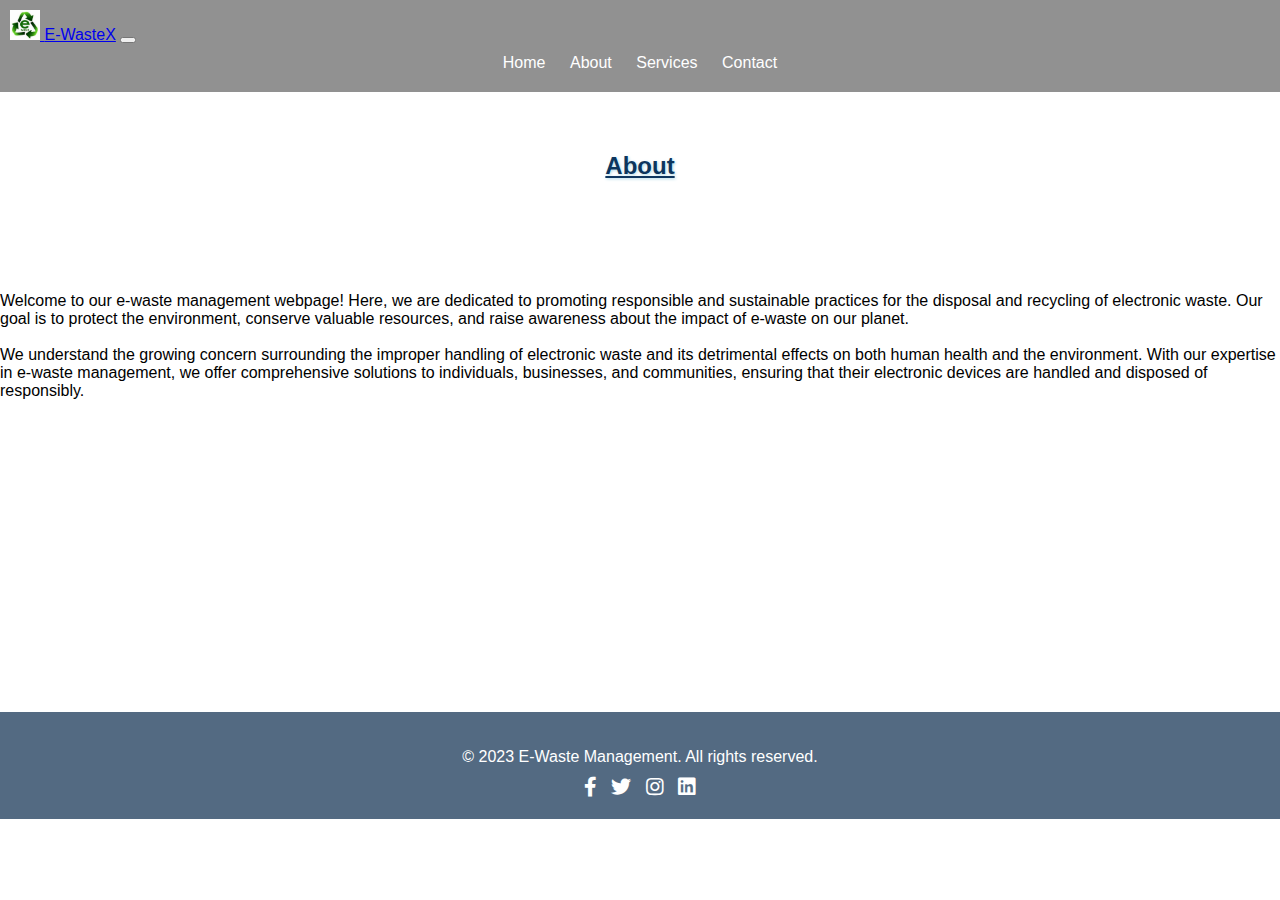
==== about.html @ 49b165f2 "yay" ====
<!DOCTYPE html>
<html lang="en">
  <head>
    <meta charset="UTF-8" />
    <meta name="viewport" content="width=device-width, initial-scale=1.0" />
    <title>About - E-Waste Management</title>
    <link rel="stylesheet" href="about.css" />
    <link
      rel="stylesheet"
      href="https://cdnjs.cloudflare.com/ajax/libs/font-awesome/5.15.3/css/all.min.css"
    />
    <link
      href="https://cdn.jsdelivr.net/npm/bootstrap@5.3.0-alpha3/dist/css/bootstrap.min.css"
      rel="stylesheet"
      integrity="sha384-KK94CHFLLe+nY2dmCWGMq91rCGa5gtU4mk92HdvYe+M/SXH301p5ILy+dN9+nJOZ"
      crossorigin="anonymous"
    />
  </head>
  <body onload="n2()">
    <nav class="navbar navbar-expand-lg navbar-light bg-light">
      <a class="navbar-brand ms-3" href="index.html">
        <img src="th (2).jpg" width="30" height="30" alt="">
      </a>
      <a class="navbar-brand" href="index.html">E-WasteX</a> <!-- Added ms-3 class for left margin -->
      <button class="navbar-toggler" type="button" data-toggle="collapse" data-target="#navbarSupportedContent" aria-controls="navbarSupportedContent" aria-expanded="false" aria-label="Toggle navigation">
        <span class="navbar-toggler-icon"></span>
      </button>
    
      <div class="collapse navbar-collapse" id="navbarSupportedContent">
        <ul class="navbar-nav mr-auto">
          <li class="nav-item active">
            <a class="nav-link" href="index.html">Home <span class="sr-only">(current)</span></a>
          </li>
          <li class="nav-item">
            <a class="nav-link" href="about.html">About</a>
          </li>
          <li class="nav-item">
            <a class="nav-link" href="services.html">Services</a>
          </li>
          <li class="nav-item">
            <a class="nav-link" href="contact.html">Contact</a>
          </li>
        </ul>
      </div>
    </nav>

    <section id="">
      <h2>
        <b
          style="
            color: #002a54ef;
            text-shadow: 1px 1px 3px lightblue;
            text-decoration: underline;
          "
          >About</b
        >
      </h2>
      
    </section>
      <br /><br />
      <p>
        Welcome to our e-waste management webpage! Here, we are dedicated to
        promoting responsible and sustainable practices for the disposal and
        recycling of electronic waste. Our goal is to protect the environment,
        conserve valuable resources, and raise awareness about the impact of
        e-waste on our planet.
        <br />
        <br />
        We understand the growing concern surrounding the improper handling of
        electronic waste and its detrimental effects on both human health and
        the environment. With our expertise in e-waste management, we offer
        comprehensive solutions to individuals, businesses, and communities,
        ensuring that their electronic devices are handled and disposed of
        responsibly.
      </p>
    </section>
    <br /><br />
    <footer style="margin-top: 260px;">
      <div class="footer-content">
        <p>&copy; 2023 E-Waste Management. All rights reserved.</p>
        <ul class="social-links">
          <li>
            <a href="https://www.facebook.com/profile.php?id=100030015492292&mibextid=ZbWKwL" target="_blank"><i class="fab fa-facebook-f"></i></a>
          </li>
          <li>
            <a href="#" target="_blank"><i class="fab fa-twitter"></i></a>
          </li>
          <li>
            <a href="https://www.instagram.com/mr_umasankar_07?igsh=OGQ5ZDc2ODk2ZA==" target="_blank"><i class="fab fa-instagram"></i></a>
          </li>
          <li>
            <a href="https://www.linkedin.com/in/umasankar-champatiray-599149241?utm_source=share&utm_campaign=share_via&utm_content=profile&utm_medium=android_app" target="_blank"><i class="fab fa-linkedin"></i></a>
          </li>
        </ul>
      </div>
    </footer>
    <script
      src="https://cdn.jsdelivr.net/npm/bootstrap@5.3.0-alpha3/dist/js/bootstrap.bundle.min.js"
      integrity="sha384-ENjdO4Dr2bkBIFxQpeoTz1HIcje39Wm4jDKdf19U8gI4ddQ3GYNS7NTKfAdVQSZe"
      crossorigin="anonymous"
    ></script>
    <script src="script.js"></script>
  </body>
</html>
---- about.css ----
/* Reset some default styles */
body,
ul {
  margin: 0;
  padding: 0;
}

/* Basic styles */
body {
  font-family: Arial, sans-serif;
}

header {
  background-color: #002a54ef;
  color: #fff;
  padding: 25px 20px 25px 50px;
  text-align: center;
  position: relative;
}

header h1 {
  text-shadow: 5px 3px 5px rgb(0, 0, 0);
}

#about-text {
  width: 50%;
  overflow: hidden;
  display: inline-block;
  border-right: 1px solid #000;
  white-space: nowrap;
  margin: 0 auto;
  letter-spacing: 4px;
  animation: about-txt 3.6s steps(40, end);
}
@keyframes about-txt {
  0% {
    width: 0;
  }
  100% {
    width: 50%;
  }
}

section {
  padding: 40px;
  text-align: center;
}

#e-waste {
  width: 70px;
  height: 70px;
  border-radius: 10px;
  position: absolute;
  top: 18%;
  left: 10%;
}

nav {
  background-color: rgba(40, 39, 39, 0.509);
  padding: 10px;
  position: sticky;
  top: 0%;
  z-index: 1;
}

nav ul {
  list-style: none;
  margin: 0;
  padding: 0;
  text-align: center;
}

nav ul li {
  display: inline;
}

nav ul li a {
  color: #fff;
  display: inline-block;
  padding: 10px;
  text-decoration: none;
}

.nav-class {
  margin-left: 20px;
}

.nav-class a:hover {
  text-decoration: underline;
  color: white;
  font-weight: bold;
  background-color: #02356cc1;
  padding: 8px 12px;
  border-radius: 10px;
}

footer {
  background-color: #032548ae;
  color: #fff;
  padding: 20px;
  text-align: center;
}

.footer-content {
  display: flex;
  flex-direction: column;
  align-items: center;
}

.footer-content p {
  margin-bottom: 10px;
}

.social-links {
  list-style: none;
  padding: 0;
  margin: 0;
}

.social-links li {
  display: inline-block;
  margin: 0 5px;
}

.social-links a {
  color: #fff;
  font-size: 20px;
}

.social-links a:hover {
  color: #ccc;
}
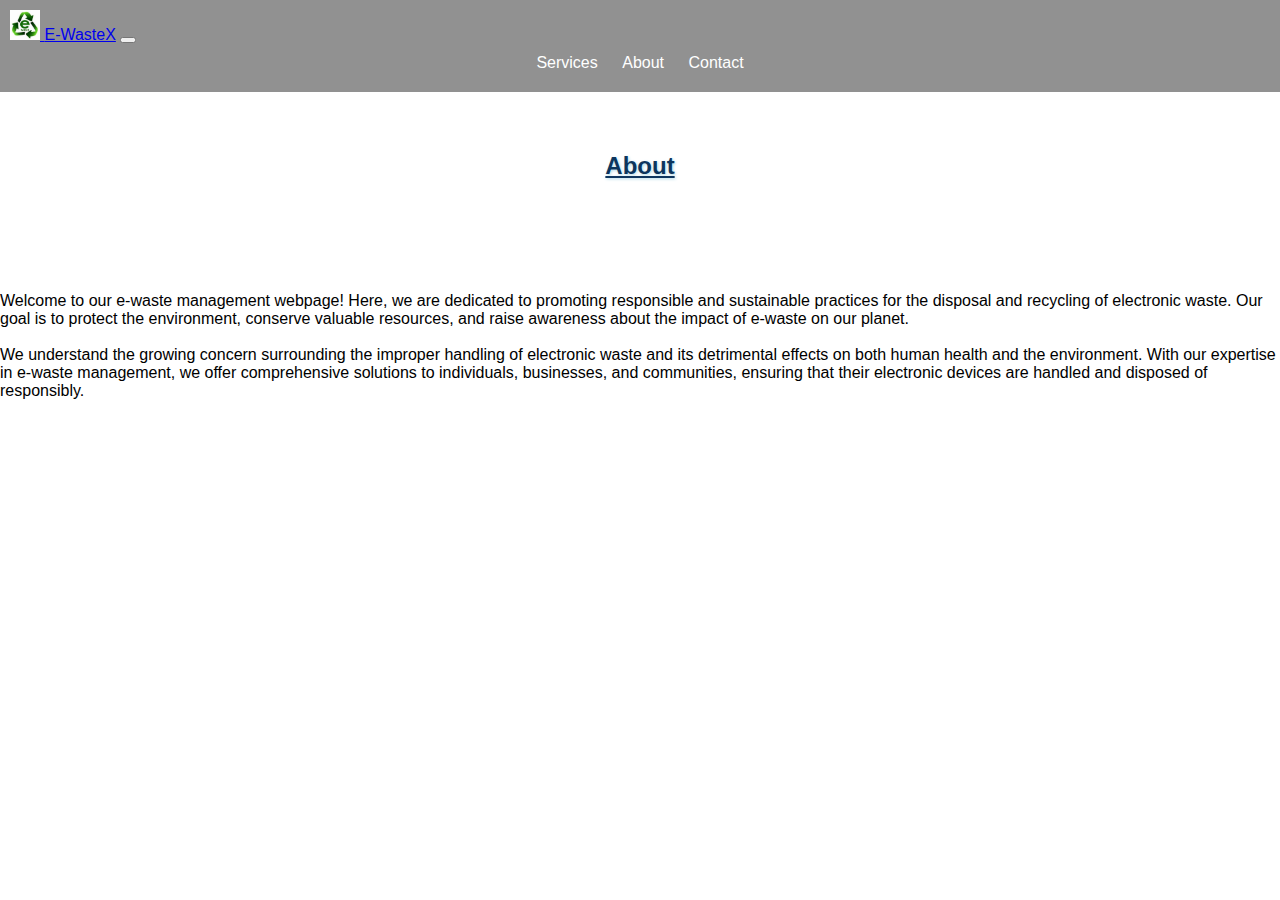
==== commit 8437713c: "working!" ====
--- a/about.html
+++ b/about.html
@@ -18,30 +18,28 @@
     />
   </head>
   <body onload="n2()">
-    <nav class="navbar navbar-expand-lg navbar-light bg-light">
-      <a class="navbar-brand ms-3" href="index.html">
-        <img src="th (2).jpg" width="30" height="30" alt="">
-      </a>
-      <a class="navbar-brand" href="index.html">E-WasteX</a> <!-- Added ms-3 class for left margin -->
-      <button class="navbar-toggler" type="button" data-toggle="collapse" data-target="#navbarSupportedContent" aria-controls="navbarSupportedContent" aria-expanded="false" aria-label="Toggle navigation">
-        <span class="navbar-toggler-icon"></span>
-      </button>
-    
-      <div class="collapse navbar-collapse" id="navbarSupportedContent">
-        <ul class="navbar-nav mr-auto">
-          <li class="nav-item active">
-            <a class="nav-link" href="index.html">Home <span class="sr-only">(current)</span></a>
-          </li>
-          <li class="nav-item">
-            <a class="nav-link" href="about.html">About</a>
-          </li>
-          <li class="nav-item">
-            <a class="nav-link" href="services.html">Services</a>
-          </li>
-          <li class="nav-item">
-            <a class="nav-link" href="contact.html">Contact</a>
-          </li>
-        </ul>
+    <nav class="navbar navbar-expand-lg bg-body-tertiary">
+      <div class="container-fluid">
+        <a class="navbar-brand ms-3" href="index.html">
+          <img src="th (2).jpg" width="30" height="30" alt="" />
+        </a>
+        <a class="navbar-brand" href="index.html">E-WasteX</a>
+        <button class="navbar-toggler" type="button" data-bs-toggle="collapse" data-bs-target="#navbarNav" aria-controls="navbarNav" aria-expanded="false" aria-label="Toggle navigation">
+          <span class="navbar-toggler-icon"></span>
+        </button>
+        <div class="collapse navbar-collapse" id="navbarNav">
+          <ul class="navbar-nav">
+            <li class="nav-item">
+              <a class="nav-link" href="services.html">Services</a>
+            </li>
+            <li class="nav-item">
+              <a class="nav-link" href="about.html">About</a>
+            </li>
+            <li class="nav-item">
+              <a class="nav-link" href="contact.html">Contact</a>
+            </li>
+          </ul>
+        </div>
       </div>
     </nav>
 
@@ -76,25 +74,6 @@
       </p>
     </section>
     <br /><br />
-    <footer style="margin-top: 260px;">
-      <div class="footer-content">
-        <p>&copy; 2023 E-Waste Management. All rights reserved.</p>
-        <ul class="social-links">
-          <li>
-            <a href="https://www.facebook.com/profile.php?id=100030015492292&mibextid=ZbWKwL" target="_blank"><i class="fab fa-facebook-f"></i></a>
-          </li>
-          <li>
-            <a href="#" target="_blank"><i class="fab fa-twitter"></i></a>
-          </li>
-          <li>
-            <a href="https://www.instagram.com/mr_umasankar_07?igsh=OGQ5ZDc2ODk2ZA==" target="_blank"><i class="fab fa-instagram"></i></a>
-          </li>
-          <li>
-            <a href="https://www.linkedin.com/in/umasankar-champatiray-599149241?utm_source=share&utm_campaign=share_via&utm_content=profile&utm_medium=android_app" target="_blank"><i class="fab fa-linkedin"></i></a>
-          </li>
-        </ul>
-      </div>
-    </footer>
     <script
       src="https://cdn.jsdelivr.net/npm/bootstrap@5.3.0-alpha3/dist/js/bootstrap.bundle.min.js"
       integrity="sha384-ENjdO4Dr2bkBIFxQpeoTz1HIcje39Wm4jDKdf19U8gI4ddQ3GYNS7NTKfAdVQSZe"
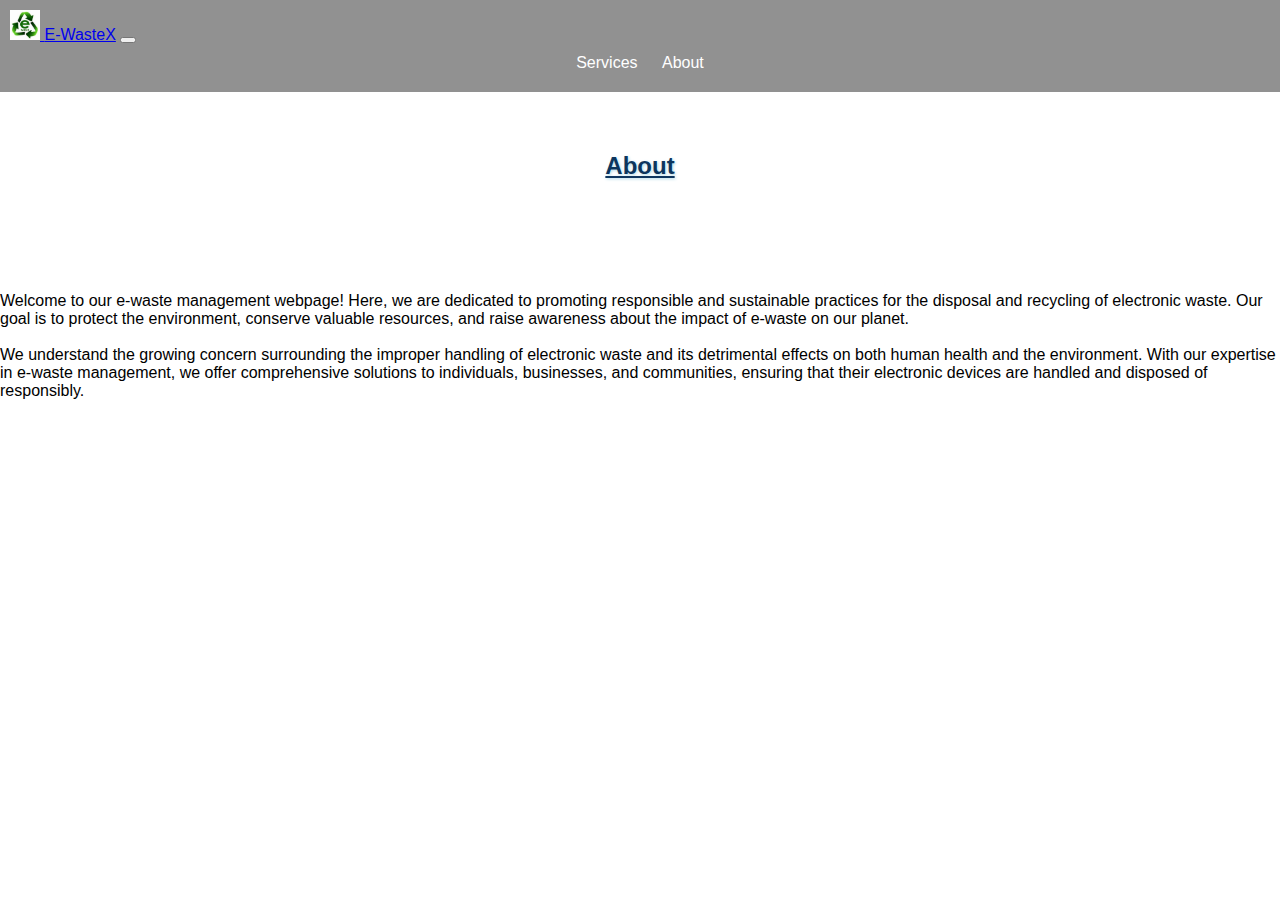
==== commit 8b7c657c: "changes~" ====
--- a/about.html
+++ b/about.html
@@ -34,9 +34,6 @@
             </li>
             <li class="nav-item">
               <a class="nav-link" href="about.html">About</a>
-            </li>
-            <li class="nav-item">
-              <a class="nav-link" href="contact.html">Contact</a>
             </li>
           </ul>
         </div>
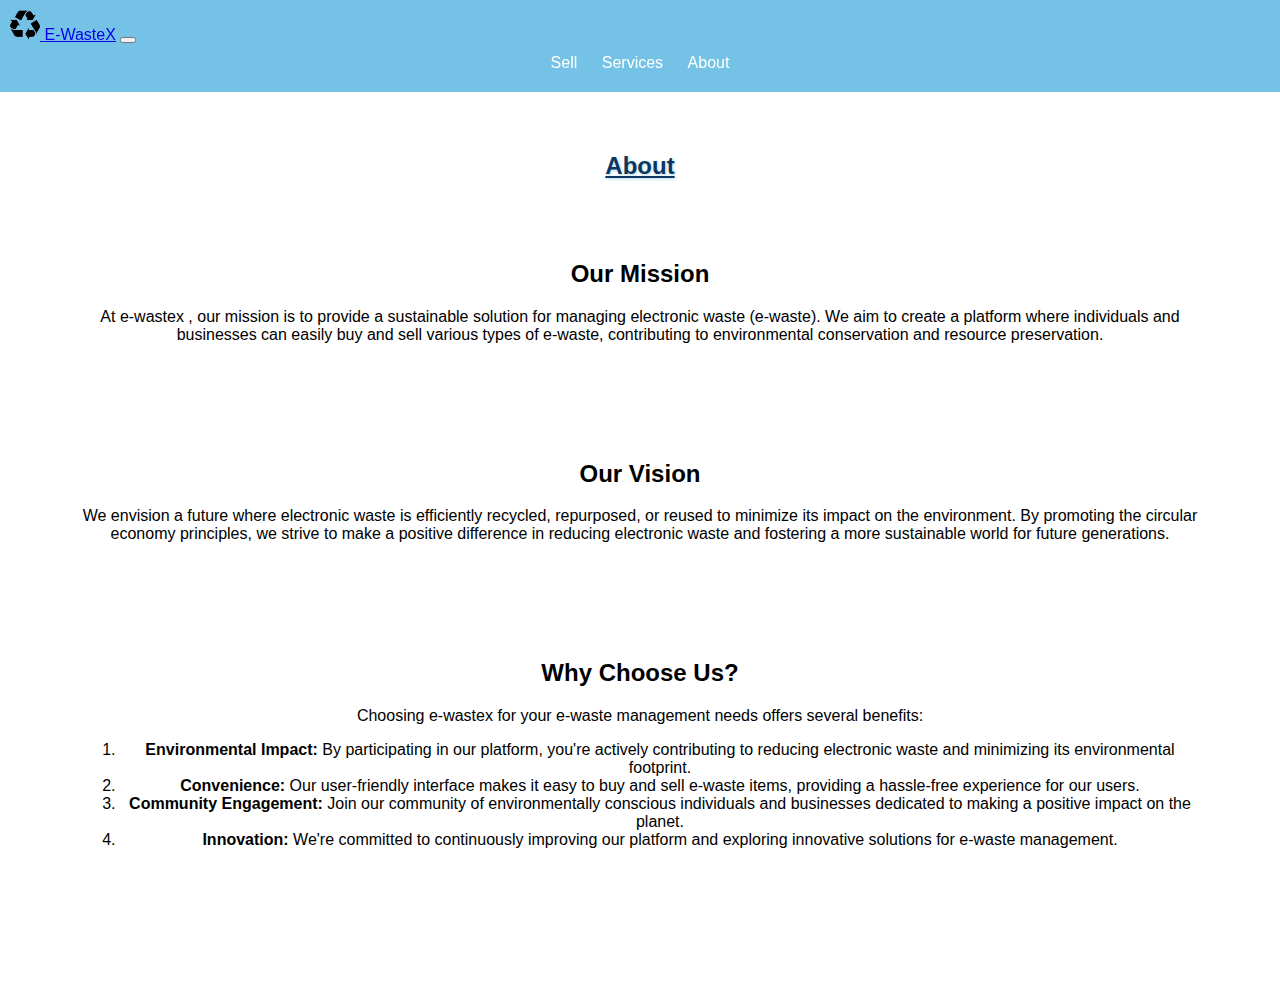
==== commit ae6135f3: "major update" ====
--- a/about.html
+++ b/about.html
@@ -10,6 +10,7 @@
       rel="stylesheet"
       href="https://cdnjs.cloudflare.com/ajax/libs/font-awesome/5.15.3/css/all.min.css"
     />
+    <link rel="icon" href="recycle.png">
     <link
       href="https://cdn.jsdelivr.net/npm/bootstrap@5.3.0-alpha3/dist/css/bootstrap.min.css"
       rel="stylesheet"
@@ -18,10 +19,10 @@
     />
   </head>
   <body onload="n2()">
-    <nav class="navbar navbar-expand-lg bg-body-tertiary">
+    <nav class="navbar navbar-expand-lg"style="background-color: rgba(0, 143, 210, 0.544);>
       <div class="container-fluid">
         <a class="navbar-brand ms-3" href="index.html">
-          <img src="th (2).jpg" width="30" height="30" alt="" />
+          <img src="recycle.png" width="30" height="30" alt="" />
         </a>
         <a class="navbar-brand" href="index.html">E-WasteX</a>
         <button class="navbar-toggler" type="button" data-bs-toggle="collapse" data-bs-target="#navbarNav" aria-controls="navbarNav" aria-expanded="false" aria-label="Toggle navigation">
@@ -29,6 +30,9 @@
         </button>
         <div class="collapse navbar-collapse" id="navbarNav">
           <ul class="navbar-nav">
+            <li class="nav-item">
+              <a class="nav-link" href="Sell.html">Sell</a>
+            </li>
             <li class="nav-item">
               <a class="nav-link" href="services.html">Services</a>
             </li>
@@ -52,24 +56,28 @@
         >
       </h2>
       
-    </section>
-      <br /><br />
-      <p>
-        Welcome to our e-waste management webpage! Here, we are dedicated to
-        promoting responsible and sustainable practices for the disposal and
-        recycling of electronic waste. Our goal is to protect the environment,
-        conserve valuable resources, and raise awareness about the impact of
-        e-waste on our planet.
-        <br />
-        <br />
-        We understand the growing concern surrounding the improper handling of
-        electronic waste and its detrimental effects on both human health and
-        the environment. With our expertise in e-waste management, we offer
-        comprehensive solutions to individuals, businesses, and communities,
-        ensuring that their electronic devices are handled and disposed of
-        responsibly.
-      </p>
-    </section>
+      <main>
+        <section>
+            <h2>Our Mission</h2>
+            <p>At e-wastex , our mission is to provide a sustainable solution for managing electronic waste (e-waste). We aim to create a platform where individuals and businesses can easily buy and sell various types of e-waste, contributing to environmental conservation and resource preservation.</p>
+        </section>
+        
+        <section>
+            <h2>Our Vision</h2>
+            <p>We envision a future where electronic waste is efficiently recycled, repurposed, or reused to minimize its impact on the environment. By promoting the circular economy principles, we strive to make a positive difference in reducing electronic waste and fostering a more sustainable world for future generations.</p>
+        </section>
+        
+        <section>
+            <h2>Why Choose Us?</h2>
+            <p>Choosing e-wastex for your e-waste management needs offers several benefits:</p>
+            <ol>
+                <li><strong>Environmental Impact:</strong> By participating in our platform, you're actively contributing to reducing electronic waste and minimizing its environmental footprint.</li>
+                <li><strong>Convenience:</strong> Our user-friendly interface makes it easy to buy and sell e-waste items, providing a hassle-free experience for our users.</li>
+                <li><strong>Community Engagement:</strong> Join our community of environmentally conscious individuals and businesses dedicated to making a positive impact on the planet.</li>
+                <li><strong>Innovation:</strong> We're committed to continuously improving our platform and exploring innovative solutions for e-waste management.</li>
+            </0l>
+        </section>
+    </main>
     <br /><br />
     <script
       src="https://cdn.jsdelivr.net/npm/bootstrap@5.3.0-alpha3/dist/js/bootstrap.bundle.min.js"
